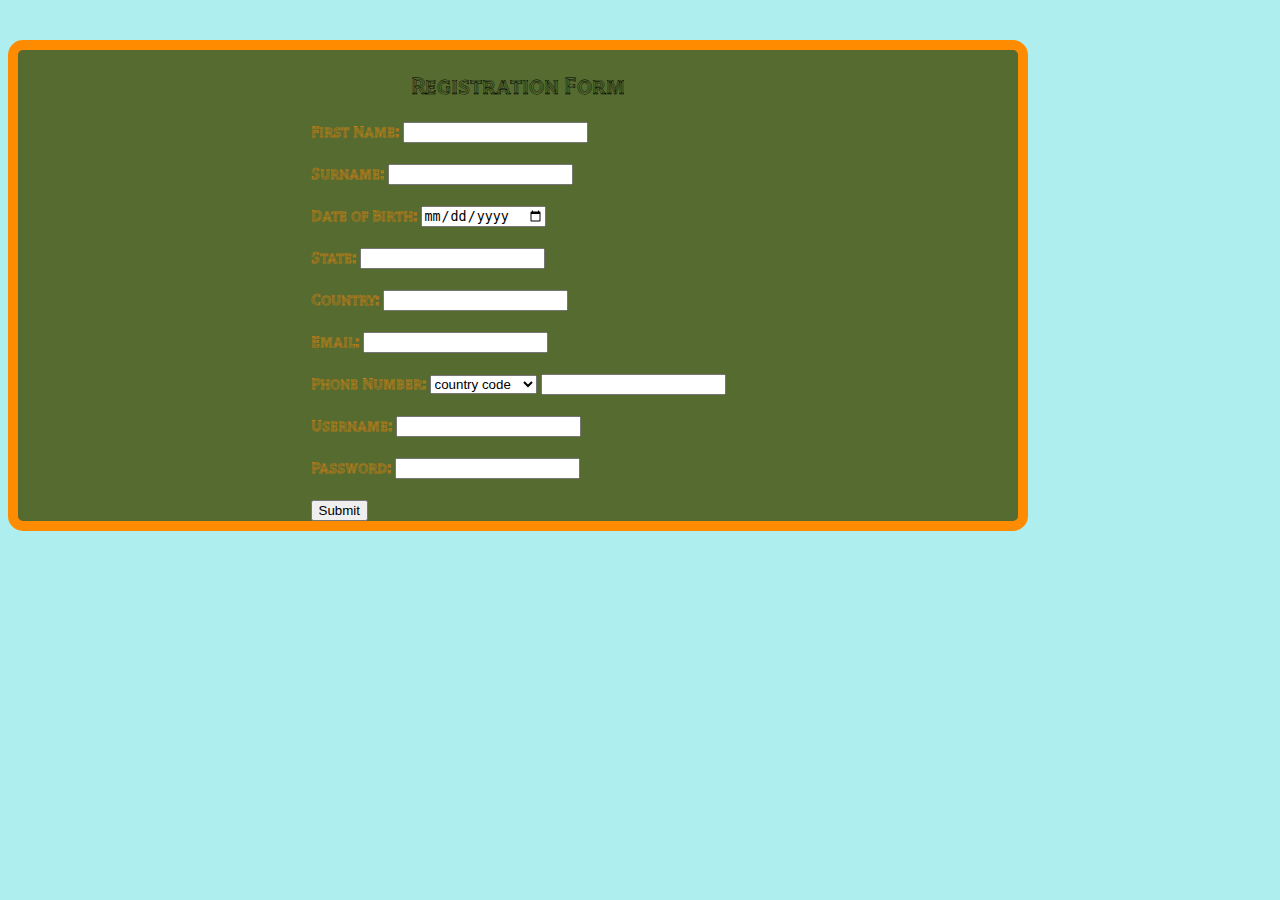
==== index.html @ 76b7596c "form-first-commit" ====
<!DOCTYPE html>
<html lang="en">

<head>
    <meta charset="UTF-8">
    <meta name="viewport" content="width=device-width, initial-scale=1.0">
    <title>Registeration Form</title>
    <link href="https://cdn.jsdelivr.net/npm/bootstrap@5.3.0/dist/css/bootstrap.min.css" rel="stylesheet"
        integrity="sha384-9ndCyUaIbzAi2FUVXJi0CjmCapSmO7SnpJef0486qhLnuZ2cdeRhO02iuK6FUUVM" crossorigin="anonymous">
    <link rel="preconnect" href="https://fonts.googleapis.com">
    <link rel="preconnect" href="https://fonts.gstatic.com" crossorigin>
    <link href="https://fonts.googleapis.com/css2?family=Roboto&family=Tilt+Prism&display=swap" rel="stylesheet">
    <link rel="stylesheet" href="./form.css">
</head>

<body>
    <div class="container">

        <form id="registration-form">
            <h2 class="heading1">Registration Form</h2>
            <label for="first-name">First Name:</label>
            <input type="text" id="first-name" name="first-name" required><br><br>

            <label for="surname">Surname:</label>
            <input type="text" id="surname" name="surname" required><br><br>

            <label for="date-of-birth">Date of Birth:</label>
            <input type="date" id="date-of-birth" name="date-of-birth" required><br><br>

            <label for="state">State:</label>
            <input type="text" id="state" name="state" required><br><br>

            <label for="country">Country:</label>
            <input type="text" id="country" name="country" required><br><br>

            <label for="email">Email:</label>
            <input type="email" id="email" name="email" required><br><br>

            <label for="phone-number">Phone Number:</label>
            <select id="country-code" name="country-code" required>
                <option value="" selected disabled>country code</option>
                <option value="+1">+1 (USA)</option>
                <option value="+234">+234 (Nigeria)</option>
                <option value="+91">+91 (India)</option>
                <option value="+44">+44 (UK)</option>
            </select>
            <input type="tel" id="phone-number" name="phone-number" required><br><br>
            <label for="username">Username:</label>
            <input type="text" id="username" name="username" required><br><br>

            <label for="password">Password:</label>
            <input type="password" id="password" name="password" required><br><br>

            <input type="submit" value="Submit">
        </form>
    </div>
    <script src="./form.js"></script>
    <script src="https://cdn.jsdelivr.net/npm/bootstrap@5.3.0/dist/js/bootstrap.bundle.min.js"
        integrity="sha384-geWF76RCwLtnZ8qwWowPQNguL3RmwHVBC9FhGdlKrxdiJJigb/j/68SIy3Te4Bkz"
        crossorigin="anonymous"></script>
</body>

</html>

</body>

</html>
---- form.css ----
body {
    background-color: paleturquoise;
}



.container {
    font-family: Tilt Prism;
    border-width: 10px;
    border-style: solid;
    border-radius: 15px;
    background-color: darkolivegreen;
    display: flex;
    align-items: center;
    justify-content: center;
    color: darkorange;
    margin-top: 40px;
    width: 1000px;
}
.heading1{
    text-align: center;
    color: black !important;
}








@media (max-width: 600px) {
    .container{
        margin-top: 400px;
        height: 900px;
        font-size: 25px;
    }
}
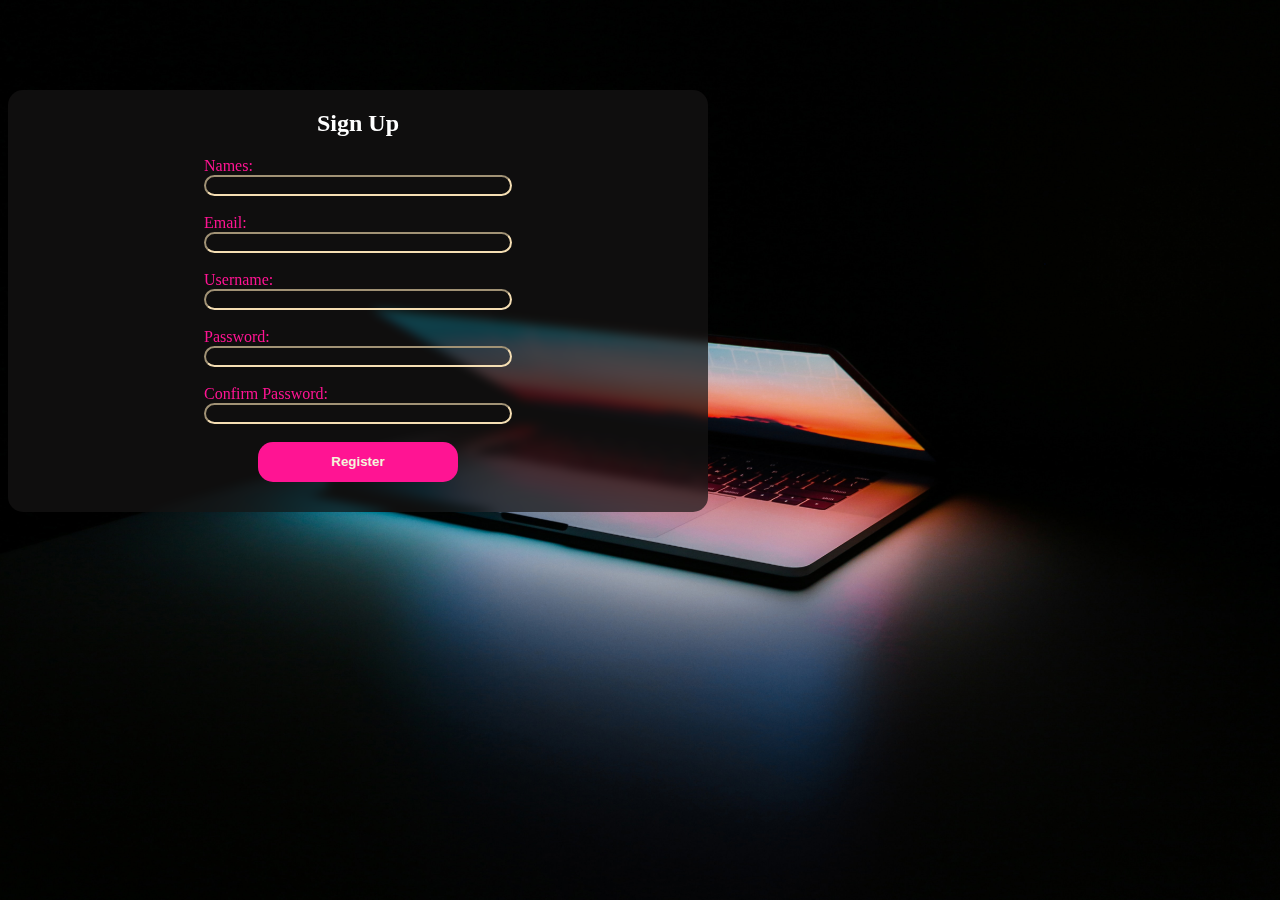
==== commit bbd582e3: "changes to the colour and pic" ====
--- a/index.html
+++ b/index.html
@@ -7,36 +7,29 @@
     <title>Registeration Form</title>
     <link href="https://cdn.jsdelivr.net/npm/bootstrap@5.3.0/dist/css/bootstrap.min.css" rel="stylesheet"
         integrity="sha384-9ndCyUaIbzAi2FUVXJi0CjmCapSmO7SnpJef0486qhLnuZ2cdeRhO02iuK6FUUVM" crossorigin="anonymous">
-    <link rel="preconnect" href="https://fonts.googleapis.com">
-    <link rel="preconnect" href="https://fonts.gstatic.com" crossorigin>
-    <link href="https://fonts.googleapis.com/css2?family=Roboto&family=Tilt+Prism&display=swap" rel="stylesheet">
     <link rel="stylesheet" href="./form.css">
 </head>
 
 <body>
     <div class="container">
+        <form id="registration-form">
+            <h2 class="heading1">Sign Up</h2>
+            <label for="first-name">Names:</label><br>
+            <input type="text" id="first-name" name="first-name" class="input-line" required><br><br>
 
-        <form id="registration-form">
-            <h2 class="heading1">Registration Form</h2>
-            <label for="first-name">First Name:</label>
-            <input type="text" id="first-name" name="first-name" required><br><br>
+            <!-- <label for="date-of-birth">Date of Birth:</label>
+            <input type="date" id="date-of-birth" name="date-of-birth" required><br><br> -->
 
-            <label for="surname">Surname:</label>
-            <input type="text" id="surname" name="surname" required><br><br>
+            <!-- <label for="state">State:</label>
+            <input type="text" id="state" name="state" required><br><br> -->
 
-            <label for="date-of-birth">Date of Birth:</label>
-            <input type="date" id="date-of-birth" name="date-of-birth" required><br><br>
+            <!-- <label for="country">Country:</label>
+            <input type="text" id="country" name="country" required><br><br> -->
 
-            <label for="state">State:</label>
-            <input type="text" id="state" name="state" required><br><br>
+            <label for="email">Email:</label><br>
+            <input type="email" id="email" name="email" class="input-line" required><br><br>
 
-            <label for="country">Country:</label>
-            <input type="text" id="country" name="country" required><br><br>
-
-            <label for="email">Email:</label>
-            <input type="email" id="email" name="email" required><br><br>
-
-            <label for="phone-number">Phone Number:</label>
+            <!-- <label for="phone-number">Phone Number:</label><br>
             <select id="country-code" name="country-code" required>
                 <option value="" selected disabled>country code</option>
                 <option value="+1">+1 (USA)</option>
@@ -44,14 +37,19 @@
                 <option value="+91">+91 (India)</option>
                 <option value="+44">+44 (UK)</option>
             </select>
-            <input type="tel" id="phone-number" name="phone-number" required><br><br>
-            <label for="username">Username:</label>
-            <input type="text" id="username" name="username" required><br><br>
+            <input type="tel" id="phone-number" name="phone-number" required><br><br> -->
+            <label for="username">Username:</label><br>
+            <input type="text" id="username" name="username" class="input-line" required><br><br>
 
-            <label for="password">Password:</label>
-            <input type="password" id="password" name="password" required><br><br>
+            <label for="password">Password:</label><br>
+            <input type="password" id="password" name="password" class="input-line" required><br><br>
 
-            <input type="submit" value="Submit">
+            <label for="confirm-password">Confirm Password:</label><br>
+            <input type="password" id="confirm-password" name="confirm-password" class="input-line" required><br><br>
+
+            <div class="buton1">
+                <button type="submit" class="buton">Register</button>
+            </div>
         </form>
     </div>
     <script src="./form.js"></script>
@@ -60,8 +58,4 @@
         crossorigin="anonymous"></script>
 </body>
 
-</html>
-
-</body>
-
 </html>--- a/form.css
+++ b/form.css
@@ -1,25 +1,59 @@
 body {
-    background-color: paleturquoise;
+    /* background-color: rgb(31, 32, 32); */
+    background-image: url('./imgs/laptoptechimg.jpg');
+    /* background-repeat: no-repeat; */
+    background-size: cover;
+    /* backdrop-filter: blur(5px); */
+    /* -webkit-backdrop-filter: blur(5px) */
 }
 
 
 
 .container {
-    font-family: Tilt Prism;
-    border-width: 10px;
-    border-style: solid;
     border-radius: 15px;
-    background-color: darkolivegreen;
+    background-color: rgba(22, 20, 20, 0.7);
+    backdrop-filter: blur(5px);
+    -webkit-backdrop-filter: blur(5px);
     display: flex;
     align-items: center;
     justify-content: center;
-    color: darkorange;
-    margin-top: 40px;
-    width: 1000px;
+    color: deeppink;
+    margin-top: 90px;
+    width: 700px;
 }
-.heading1{
+
+.heading1 {
     text-align: center;
-    color: black !important;
+    color: white !important;
+}
+
+.buton {
+    background-color: deeppink;
+    border-radius: 15px;
+    width: 200px;
+    height: 40px;
+    margin-bottom: 30px;
+    font-weight: bolder;
+    color: beige;
+    border: none;
+}
+
+.buton1{
+    display: flex;
+    align-items: center !important;
+    justify-content: center !important;
+}
+.buton:hover {
+    background-color: orange;
+}
+
+.input-line{
+    width: 300px;
+    border-radius: 15px;
+    background-color: transparent;
+    border-color: wheat;
+    color: deeppink;
+
 }
 
 
@@ -29,10 +63,21 @@
 
 
 
+
 @media (max-width: 600px) {
-    .container{
-        margin-top: 400px;
+    .container {
+        margin-top: 150px;
+        margin-bottom: 150px;
         height: 900px;
         font-size: 25px;
+        width: 400px;
+    }
+
+    body {
+        background-image: url('./imgs/laptoptechimg.jpg');
+        background-size: cover;
+        background-position: center;
+        max-width: 100%;
+        max-height: 100% !important;
     }
 }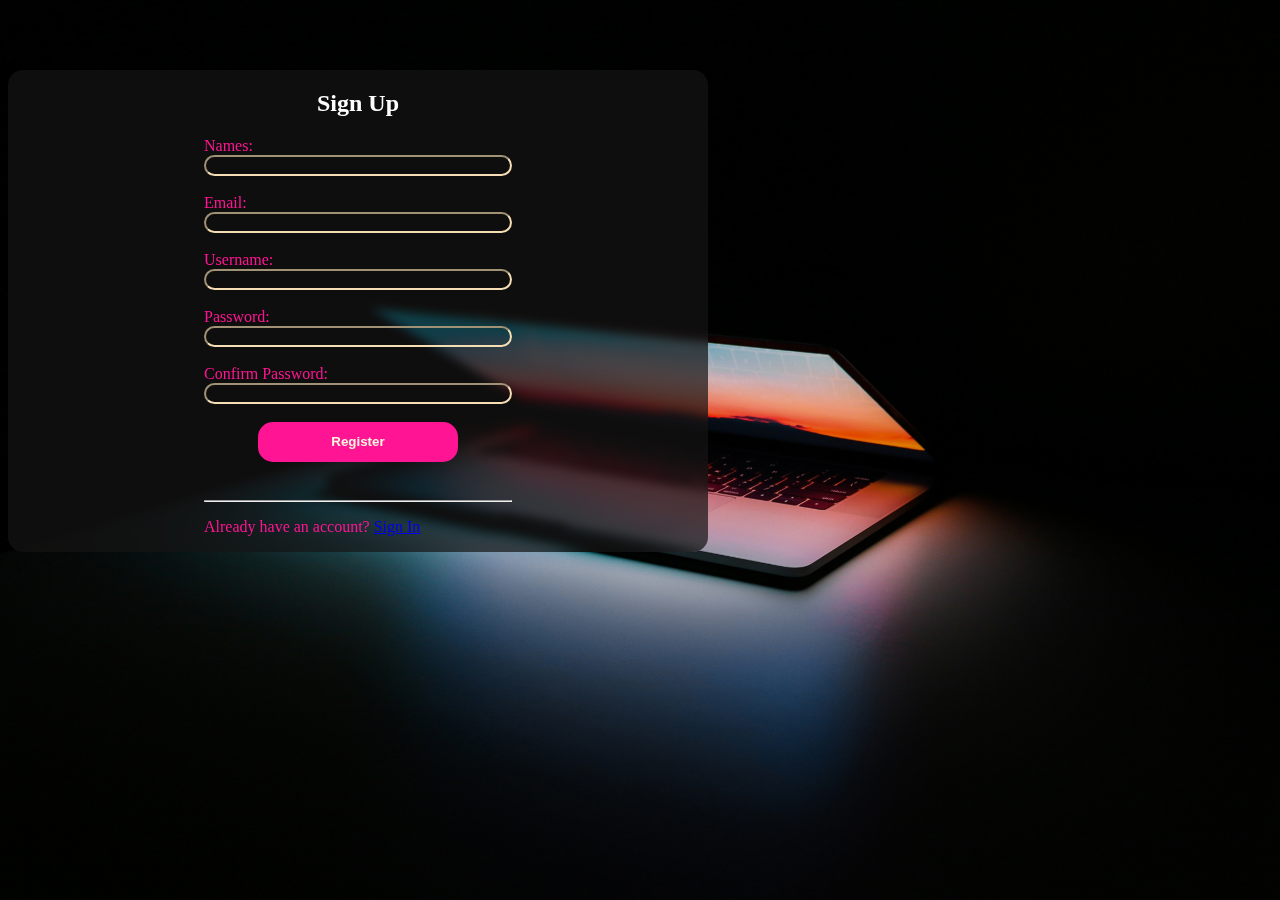
==== commit 6446dd18: "added" ====
--- a/index.html
+++ b/index.html
@@ -50,8 +50,11 @@
             <div class="buton1">
                 <button type="submit" class="buton">Register</button>
             </div>
+            <hr>
+            <p>Already have an account? <a href="signin.html">Sign In</a></p>
         </form>
     </div>
+
     <script src="./form.js"></script>
     <script src="https://cdn.jsdelivr.net/npm/bootstrap@5.3.0/dist/js/bootstrap.bundle.min.js"
         integrity="sha384-geWF76RCwLtnZ8qwWowPQNguL3RmwHVBC9FhGdlKrxdiJJigb/j/68SIy3Te4Bkz"
--- a/form.css
+++ b/form.css
@@ -18,7 +18,8 @@
     align-items: center;
     justify-content: center;
     color: deeppink;
-    margin-top: 90px;
+    margin-top: 70px;
+    margin-bottom: 70px;
     width: 700px;
 }
 
@@ -70,7 +71,13 @@
         margin-bottom: 150px;
         height: 900px;
         font-size: 25px;
-        width: 400px;
+        width: 350px;
+        backdrop-filter: blur(1px);
+        -webkit-backdrop-filter: blur(1px);
+        background-color: rgba(22, 20, 20, 0.4);
+        border-color: black;
+        border-width: 2px;
+        border-style: solid;
     }
 
     body {
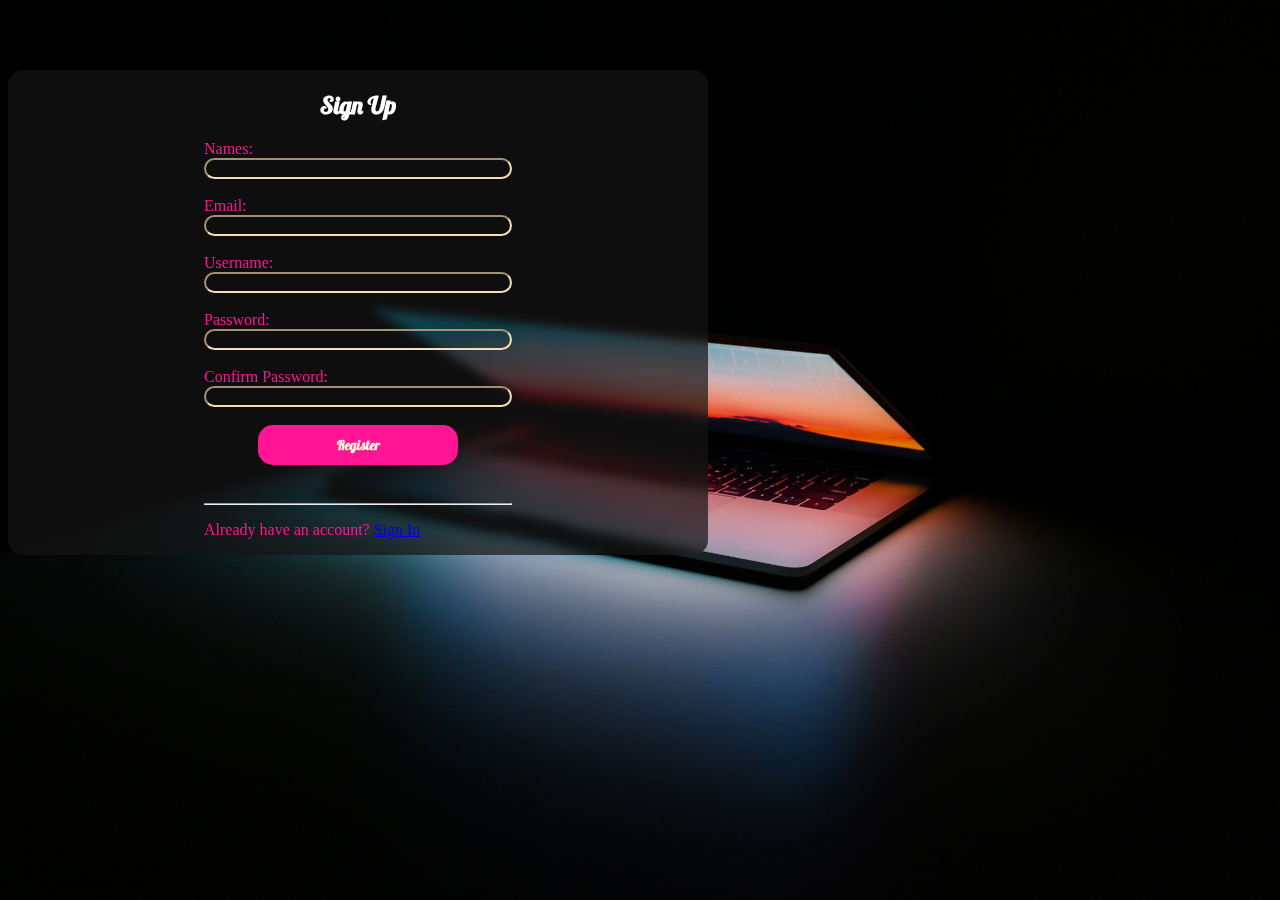
==== commit 26c9244b: "fonts and width" ====
--- a/index.html
+++ b/index.html
@@ -7,6 +7,9 @@
     <title>Registeration Form</title>
     <link href="https://cdn.jsdelivr.net/npm/bootstrap@5.3.0/dist/css/bootstrap.min.css" rel="stylesheet"
         integrity="sha384-9ndCyUaIbzAi2FUVXJi0CjmCapSmO7SnpJef0486qhLnuZ2cdeRhO02iuK6FUUVM" crossorigin="anonymous">
+        <link rel="preconnect" href="https://fonts.googleapis.com">
+<link rel="preconnect" href="https://fonts.gstatic.com" crossorigin>
+<link href="https://fonts.googleapis.com/css2?family=Lobster&family=Roboto&family=Tilt+Prism&display=swap" rel="stylesheet">
     <link rel="stylesheet" href="./form.css">
 </head>
 
--- a/form.css
+++ b/form.css
@@ -26,6 +26,7 @@
 .heading1 {
     text-align: center;
     color: white !important;
+    font-family: Lobster;
 }
 
 .buton {
@@ -37,6 +38,7 @@
     font-weight: bolder;
     color: beige;
     border: none;
+    font-family: Lobster;
 }
 
 .buton1{
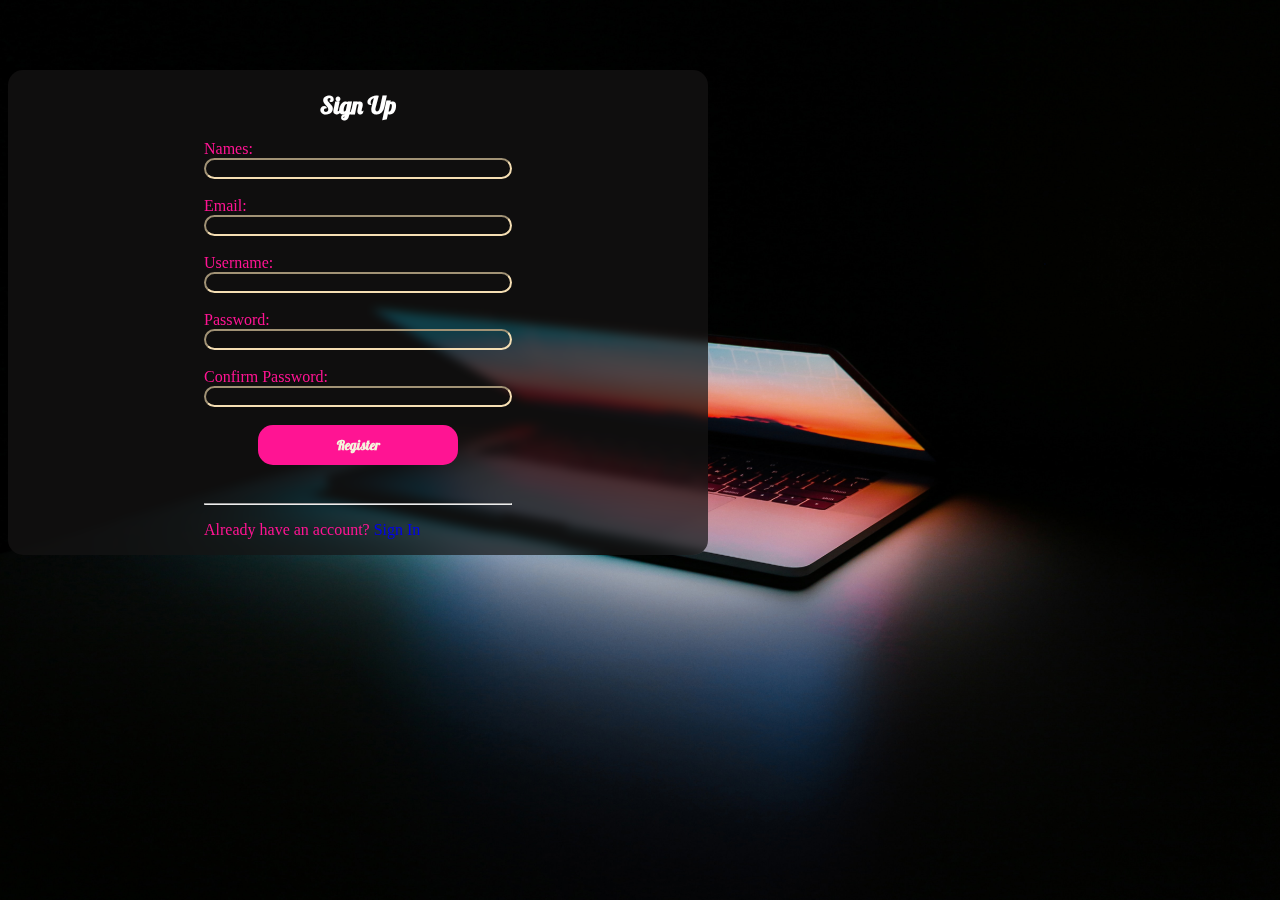
==== commit 650ce6b7: "changed decor" ====
--- a/index.html
+++ b/index.html
@@ -54,7 +54,7 @@
                 <button type="submit" class="buton">Register</button>
             </div>
             <hr>
-            <p>Already have an account? <a href="signin.html">Sign In</a></p>
+            <p>Already have an account? <a href="signin.html" class="al">Sign In</a></p>
         </form>
     </div>
 
--- a/form.css
+++ b/form.css
@@ -58,7 +58,9 @@
     color: deeppink;
 
 }
-
+.al{
+    text-decoration: none;
+}
 
 
 
@@ -73,10 +75,10 @@
         margin-bottom: 150px;
         height: 900px;
         font-size: 25px;
-        width: 350px;
+        width: 300px;
         backdrop-filter: blur(1px);
         -webkit-backdrop-filter: blur(1px);
-        background-color: rgba(22, 20, 20, 0.4);
+        background-color: rgba(117, 114, 114, 0.4);
         border-color: black;
         border-width: 2px;
         border-style: solid;
@@ -89,4 +91,7 @@
         max-width: 100%;
         max-height: 100% !important;
     }
+    .input-line {
+        width: 250px;
+    }
 }